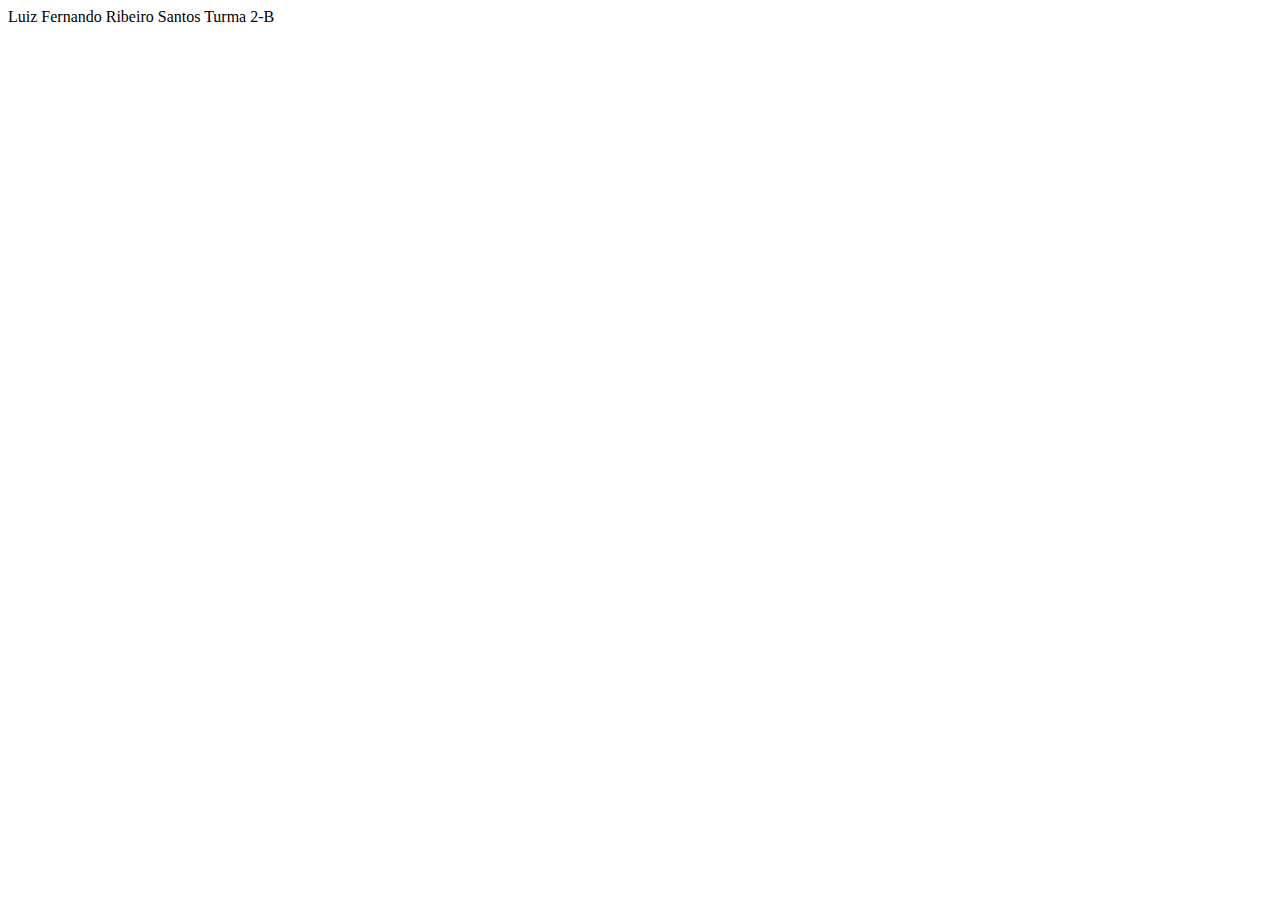
==== revisao.html @ a84ef22b "First commit" ====
<!DOCTYPE html>
<html lang="en">
<head>
    <meta charset="UTF-8">
    <meta name="viewport" content="width=device-width, initial-scale=1.0">
    <title>REVISÃO</title>
</head>
<body>
    <header>
        Luiz Fernando Ribeiro Santos Turma 2-B
    </header>
    
</body>
</html>
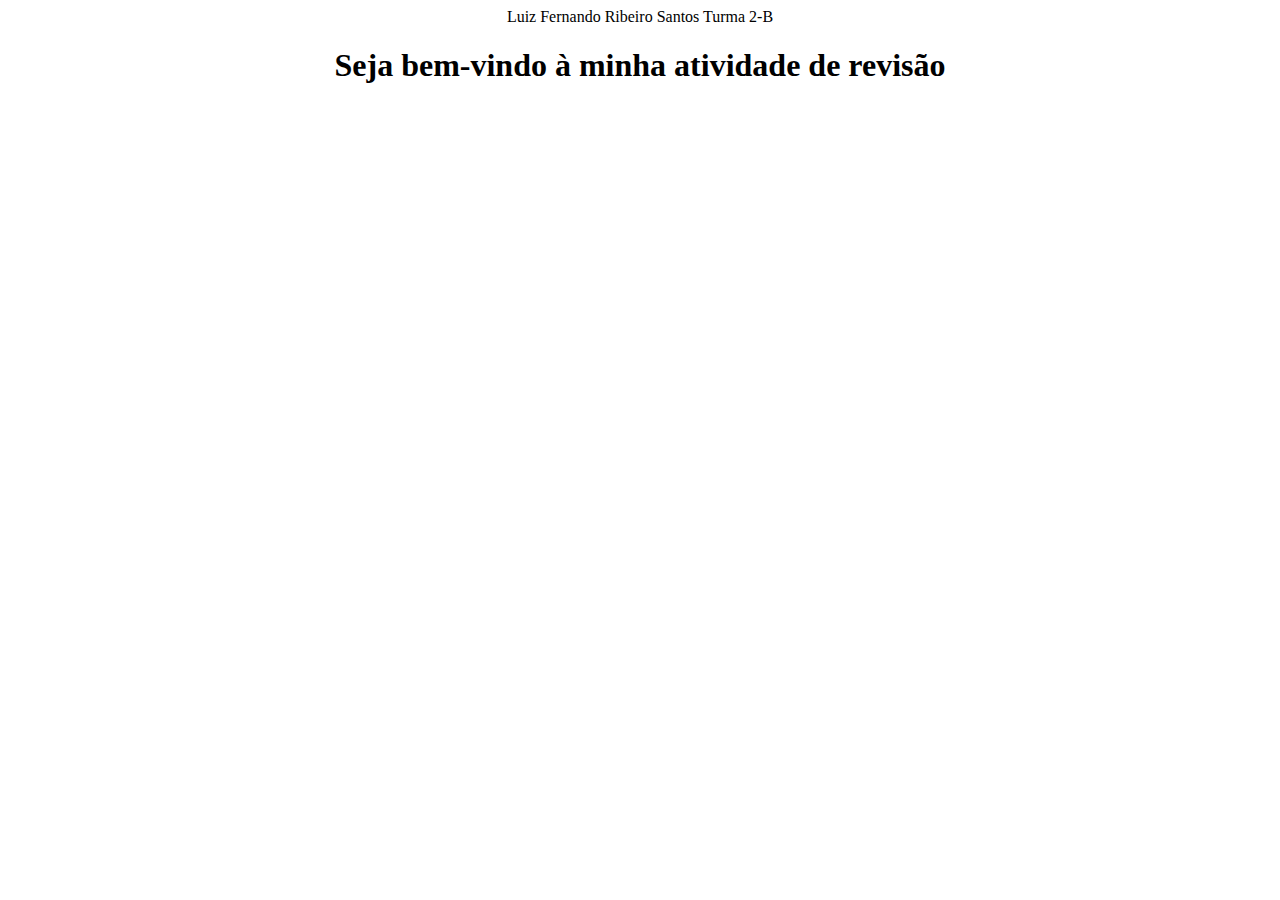
==== commit 85667ff6: "Add files via upload" ====
--- a/revisao.html
+++ b/revisao.html
@@ -1,14 +1,21 @@
-<!DOCTYPE html>
-<html lang="en">
-<head>
-    <meta charset="UTF-8">
-    <meta name="viewport" content="width=device-width, initial-scale=1.0">
-    <title>REVISÃO</title>
-</head>
-<body>
-    <header>
-        Luiz Fernando Ribeiro Santos Turma 2-B
-    </header>
-    
-</body>
+<!DOCTYPE html>
+<html lang="en">
+<head>
+    <meta charset="UTF-8">
+    <meta name="viewport" content="width=device-width, initial-scale=1.0">
+    <title>REVISÃO</title>
+    <link rel="stylesheet" href="style.css">
+</head>
+<body>
+    <header class="ama">
+        Luiz Fernando Ribeiro Santos Turma 2-B
+        
+    </header>
+    <div class="Teste"> 
+        <H1>Seja bem-vindo à minha atividade de revisão</H1>
+    </div>
+
+
+
+</body>
 </html>--- a/style.css
+++ b/style.css
@@ -0,0 +1,10 @@
+.ama{
+    text-align: center;
+    align-items: center;
+  
+}
+
+.Teste{
+text-align: center;
+
+}